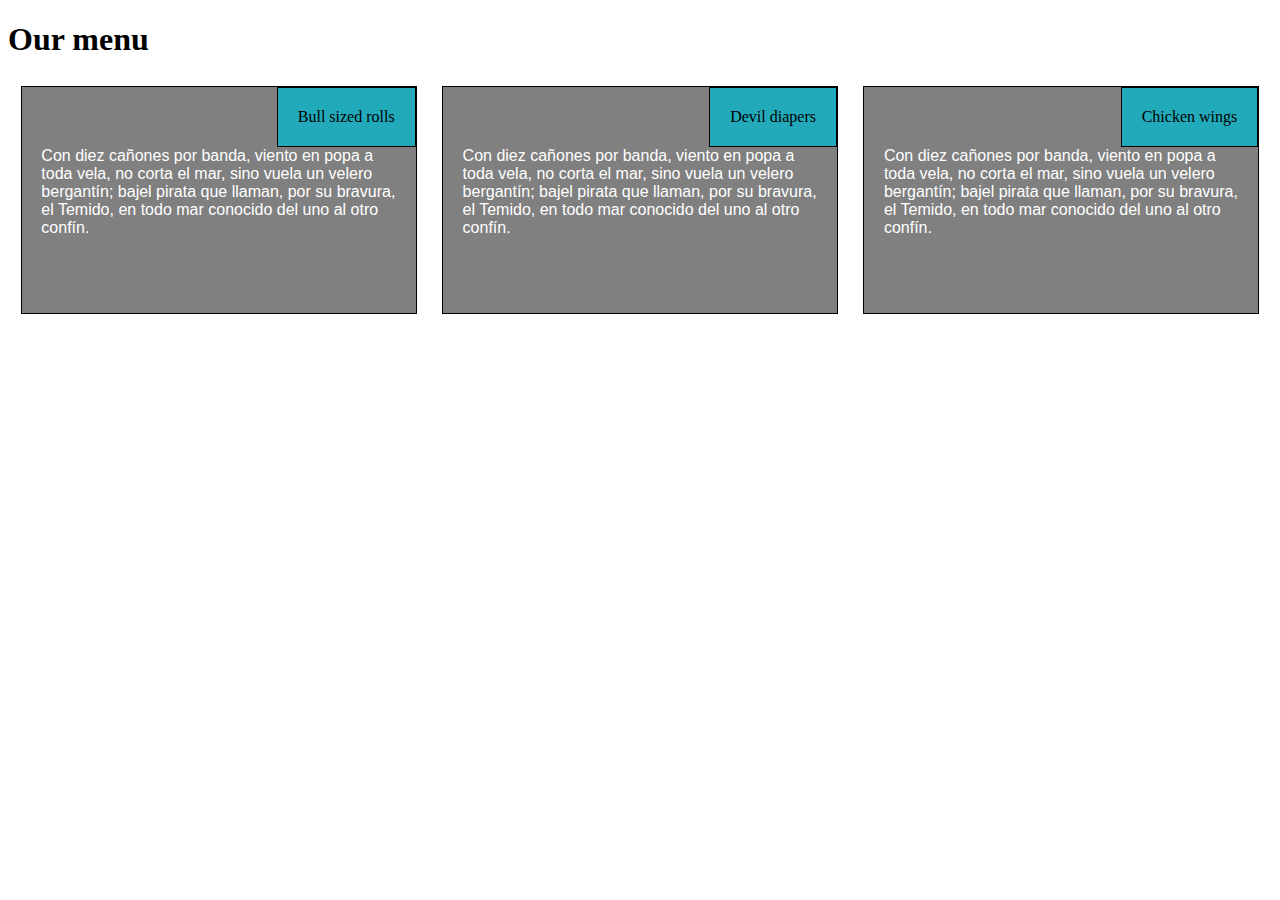
==== week2/index.html @ e1195f39 "Algo parece que tira" ====
<!doctype html>
<html>
<head>
<meta charset="utf-8">
<link rel="stylesheet" type="text/css" href="css/stylesheet.css">
<title>Week 2 assignement</title>
</head>
<body>
<h1>
Our menu
</h1>
<div class="row">
<div class="col-lg-4 col-md-6">
<div class="group">
<div class="headrollo">
Bull sized rolls
</div>
<p class="rollo">
Con diez cañones por banda,
viento en popa a toda vela,
no corta el mar, sino vuela
un velero bergantín;

bajel pirata que llaman,
por su bravura, el Temido,
en todo mar conocido
del uno al otro confín. 
</p>
</div>
</div>
<div class="col-lg-4 col-md-6">
<div class="group">
<div class="headrollo">
Devil diapers
</div>
<p class="rollo">
Con diez cañones por banda,
viento en popa a toda vela,
no corta el mar, sino vuela
un velero bergantín;

bajel pirata que llaman,
por su bravura, el Temido,
en todo mar conocido
del uno al otro confín. 
</p>
</div>
</div>
<div class="col-lg-4 col-md-12">
<div class="group">
<div class="headrollo">
Chicken wings
</div>
<p class="rollo">
Con diez cañones por banda,
viento en popa a toda vela,
no corta el mar, sino vuela
un velero bergantín;

bajel pirata que llaman,
por su bravura, el Temido,
en todo mar conocido
del uno al otro confín. 
</p>
</div>
</div>
</div>
</body>
</html>
---- week2/css/stylesheet.css ----
/*  */
* {
  box-sizing: border-box;
}
h1 
{
  margin-bottom: 15px;
}
p {
  width: 90%; 
  height: 150px;
  margin-right: auto;
  margin-left: auto;
  font-family: Helvetica;
  color: white;
  clear: right;
}
div
{
 padding: 0px;
}

.group
{
  margin: 3%;
 background-color: grey;
  border: 1px solid black;
}

.headrollo
{
  border: 1px solid black;
  float: right;
  padding: 20px;
  /*margin-right: 5%;*/
  background-color: #22AABB;
}

/* Simple Responsive Framework. */
.row {
  width: 100%;
 margin: 0px;
}
/********** Large devices only **********/
@media (min-width: 992px ) {
  .col-lg-1, .col-lg-2, .col-lg-3, .col-lg-4, .col-lg-5, .col-lg-6, .col-lg-7, .col-lg-8, .col-lg-9, .col-lg-10, .col-lg-11, .col-lg-12 {
    float: left;
  }
  .col-lg-1 {
    width: 8.33%;
  }
  .col-lg-2 {
    width: 16.66%;
  }
  .col-lg-3 {
    width: 25%;
  }
  .col-lg-4 {
    width: 33.33%;
  }
  .col-lg-5 {
    width: 41.66%;
  }
  .col-lg-6 {
    width: 50%;
  }
  .col-lg-7 {
    width: 58.33%;
  }
  .col-lg-8 {
    width: 66.66%;
  }
  .col-lg-9 {
    width: 74.99%;
  }
  .col-lg-10 {
    width: 83.33%;
  }
  .col-lg-11 {
    width: 91.66%;
  }
  .col-lg-12 {
    width: 100%;
  }
}
/********** Medium devices only **********/
@media (min-width: 768px) and (max-width: 991px) {
  .col-md-1, .col-md-2, .col-md-3, .col-md-4, .col-md-5, .col-md-6, .col-md-7, .col-md-8, .col-md-9, .col-md-10, .col-md-11, .col-md-12 {
    float: left;
  }
  .col-md-1 {
    width: 8.33%;
  }
  .col-md-2 {
    width: 16.66%;
  }
  .col-md-3 {
    width: 25%;
  }
  .col-md-4 {
    width: 33.33%;
  }
  .col-md-5 {
    width: 41.66%;
  }
  .col-md-6 {
    width: 50%;
  }
  .col-md-7 {
    width: 58.33%;
  }
  .col-md-8 {
    width: 66.66%;
  }
  .col-md-9 {
    width: 74.99%;
  }
  .col-md-10 {
    width: 83.33%;
  }
  .col-md-11 {
    width: 91.66%;
  }
  .col-md-12 {
    width: 100%;
  }
}
/********** Smaller devices only **********/
@media (max-width: 767px) {
  .col-sd-1, .col-sd-2, .col-sd-3, .col-sd-4, .col-sd-5, .col-sd-6, .col-sd-7, .col-sd-8, .col-sd-9, .col-sd-10, .col-sd-11, .col-sd-12 {
    float: left;
  }
  .col-sd-1 {
    width: 8.33%;
  }
  .col-sd-2 {
    width: 16.66%;
  }
  .col-sd-3 {
    width: 25%;
  }
  .col-sd-4 {
    width: 33.33%;
  }
  .col-sd-5 {
    width: 41.66%;
  }
  .col-sd-6 {
    width: 50%;
  }
  .col-sd-7 {
    width: 58.33%;
  }
  .col-sd-8 {
    width: 66.66%;
  }
  .col-sd-9 {
    width: 74.99%;
  }
  .col-sd-10 {
    width: 83.33%;
  }
  .col-sd-11 {
    width: 91.66%;
  }
  .col-sd-12 {
    width: 100%;
  }
}
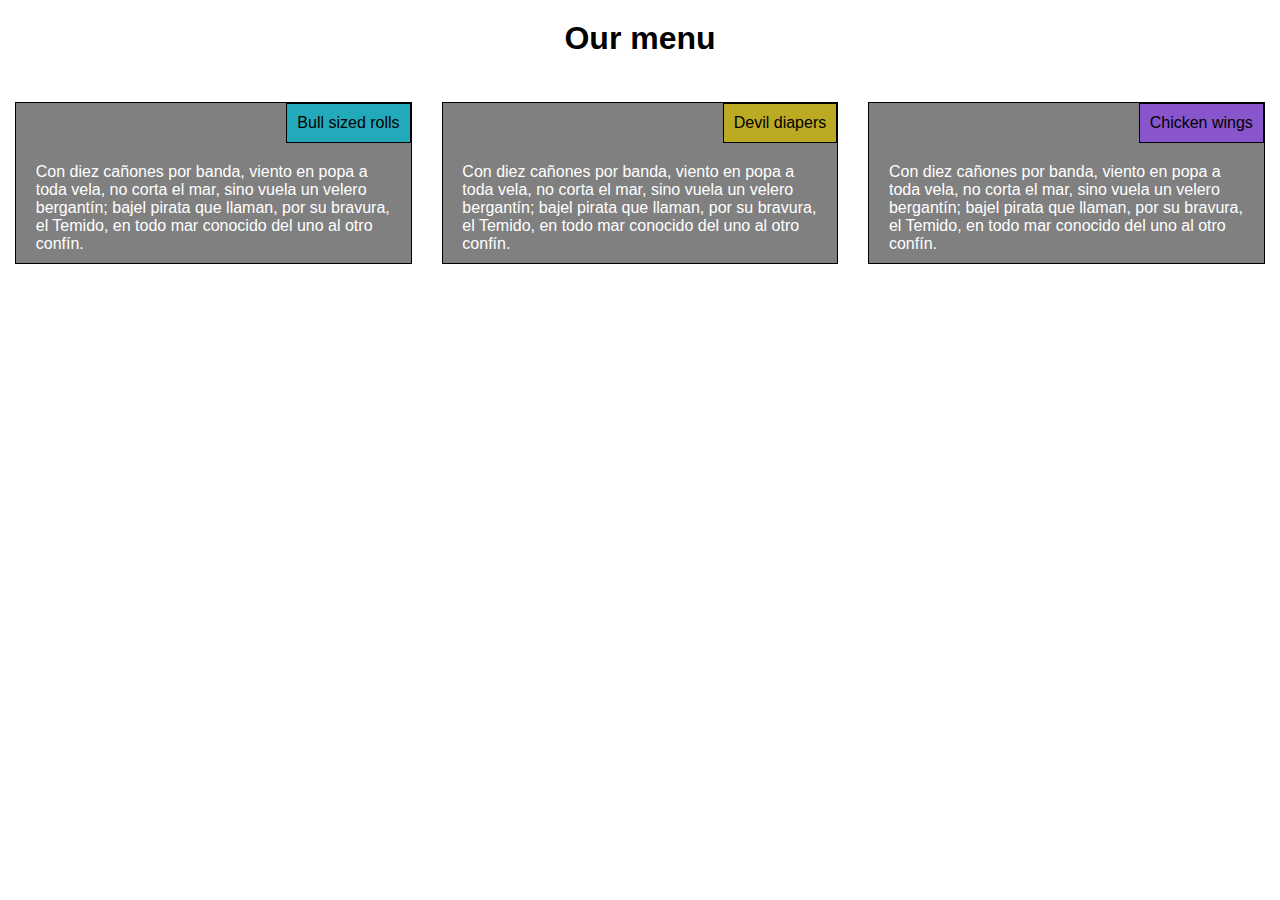
==== commit b3998cba: "Tentative 1" ====
--- a/week2/index.html
+++ b/week2/index.html
@@ -12,7 +12,7 @@
 <div class="row">
 <div class="col-lg-4 col-md-6">
 <div class="group">
-<div class="headrollo">
+<div class="c1 headrollo">
 Bull sized rolls
 </div>
 <p class="rollo">
@@ -30,7 +30,7 @@
 </div>
 <div class="col-lg-4 col-md-6">
 <div class="group">
-<div class="headrollo">
+<div class="c2 headrollo">
 Devil diapers
 </div>
 <p class="rollo">
@@ -48,7 +48,7 @@
 </div>
 <div class="col-lg-4 col-md-12">
 <div class="group">
-<div class="headrollo">
+<div class="c3 headrollo">
 Chicken wings
 </div>
 <p class="rollo">
--- a/week2/css/stylesheet.css
+++ b/week2/css/stylesheet.css
@@ -1,39 +1,63 @@
 /*  */
 * {
   box-sizing: border-box;
+  margin: 0px;
+  padding: 0px;
+  font-family:"arial";
 }
 h1 
 {
-  margin-bottom: 15px;
+  margin-bottom: 30px;
+  margin-top: 20px;
+  text-align: center;
 }
 p {
   width: 90%; 
-  height: 150px;
+  height: 120px;
   margin-right: auto;
   margin-left: auto;
+  padding-top: 20px;;
   font-family: Helvetica;
   color: white;
   clear: right;
+  overflow: hidden;
 }
 div
 {
  padding: 0px;
 }
 
+.headrollo
+{
+  /*position: absolute;
+  top: 0px;
+  right: 0px;*/
+  border: 1px solid black;
+  float: right;
+  padding: 10px;
+  /*margin-right: 5%;*/
+}
+
+.c1
+{
+  background-color: #22AABB;
+}
+
+.c2
+{
+ background-color: #BBAA22;
+}
+
+.c3
+{
+ background-color: #8855CC;
+}
+
 .group
 {
-  margin: 3%;
+  margin: 15px;
  background-color: grey;
   border: 1px solid black;
-}
-
-.headrollo
-{
-  border: 1px solid black;
-  float: right;
-  padding: 20px;
-  /*margin-right: 5%;*/
-  background-color: #22AABB;
 }
 
 /* Simple Responsive Framework. */
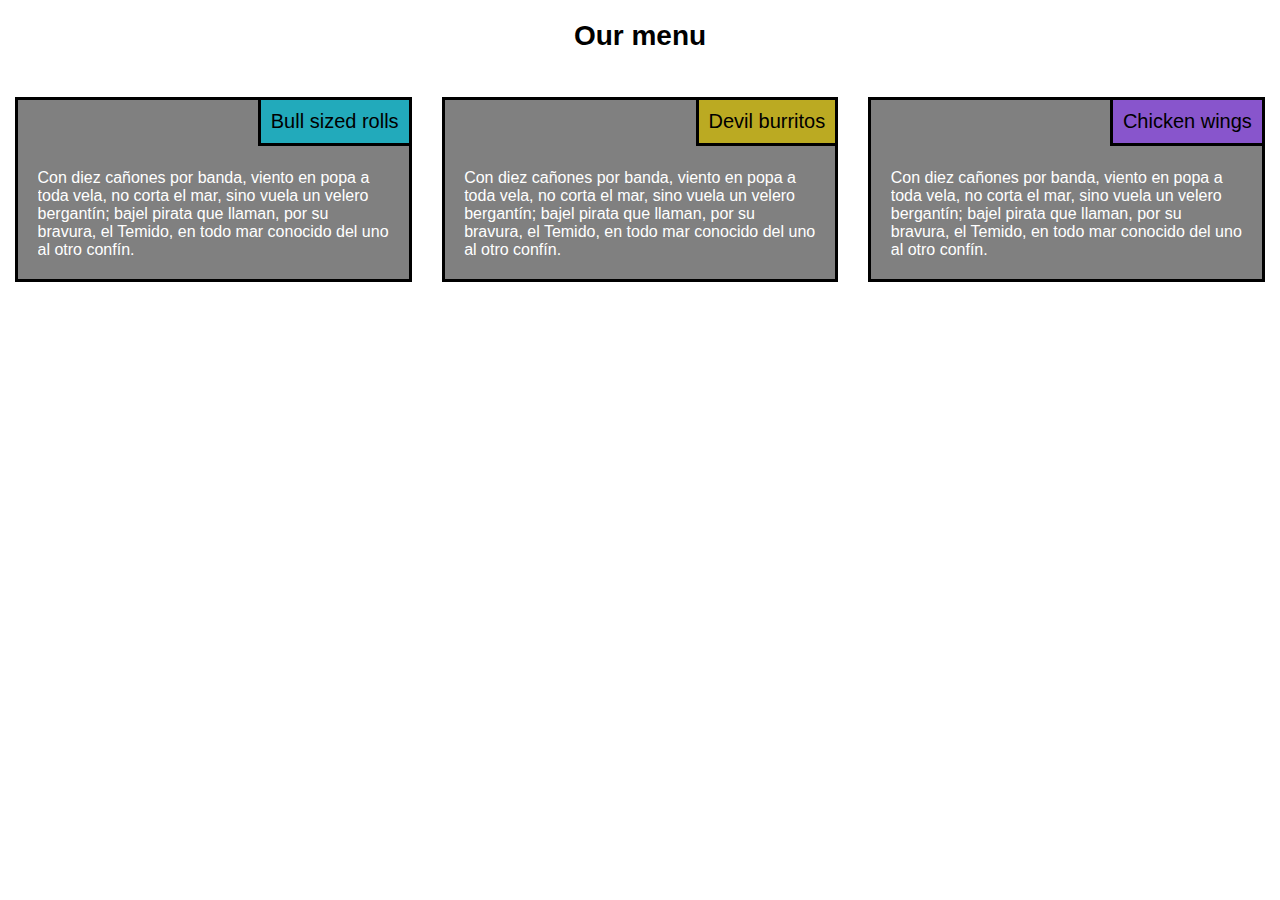
==== commit bb73a437: "Official release 1.0 :-)" ====
--- a/week2/index.html
+++ b/week2/index.html
@@ -31,7 +31,7 @@
 <div class="col-lg-4 col-md-6">
 <div class="group">
 <div class="c2 headrollo">
-Devil diapers
+Devil burritos
 </div>
 <p class="rollo">
 Con diez cañones por banda,
--- a/week2/css/stylesheet.css
+++ b/week2/css/stylesheet.css
@@ -10,12 +10,14 @@
   margin-bottom: 30px;
   margin-top: 20px;
   text-align: center;
+  font-size: 175%;
 }
 p {
   width: 90%; 
   height: 120px;
   margin-right: auto;
   margin-left: auto;
+  margin-bottom: 10px;
   padding-top: 20px;;
   font-family: Helvetica;
   color: white;
@@ -29,13 +31,13 @@
 
 .headrollo
 {
-  /*position: absolute;
-  top: 0px;
-  right: 0px;*/
-  border: 1px solid black;
+  border: 3px solid black;
+  position: relative;
+  right: -3px;
+  top: -3px;
   float: right;
   padding: 10px;
-  /*margin-right: 5%;*/
+  font-size: 125%;
 }
 
 .c1
@@ -57,7 +59,7 @@
 {
   margin: 15px;
  background-color: grey;
-  border: 1px solid black;
+  border: 3px solid black;
 }
 
 /* Simple Responsive Framework. */
